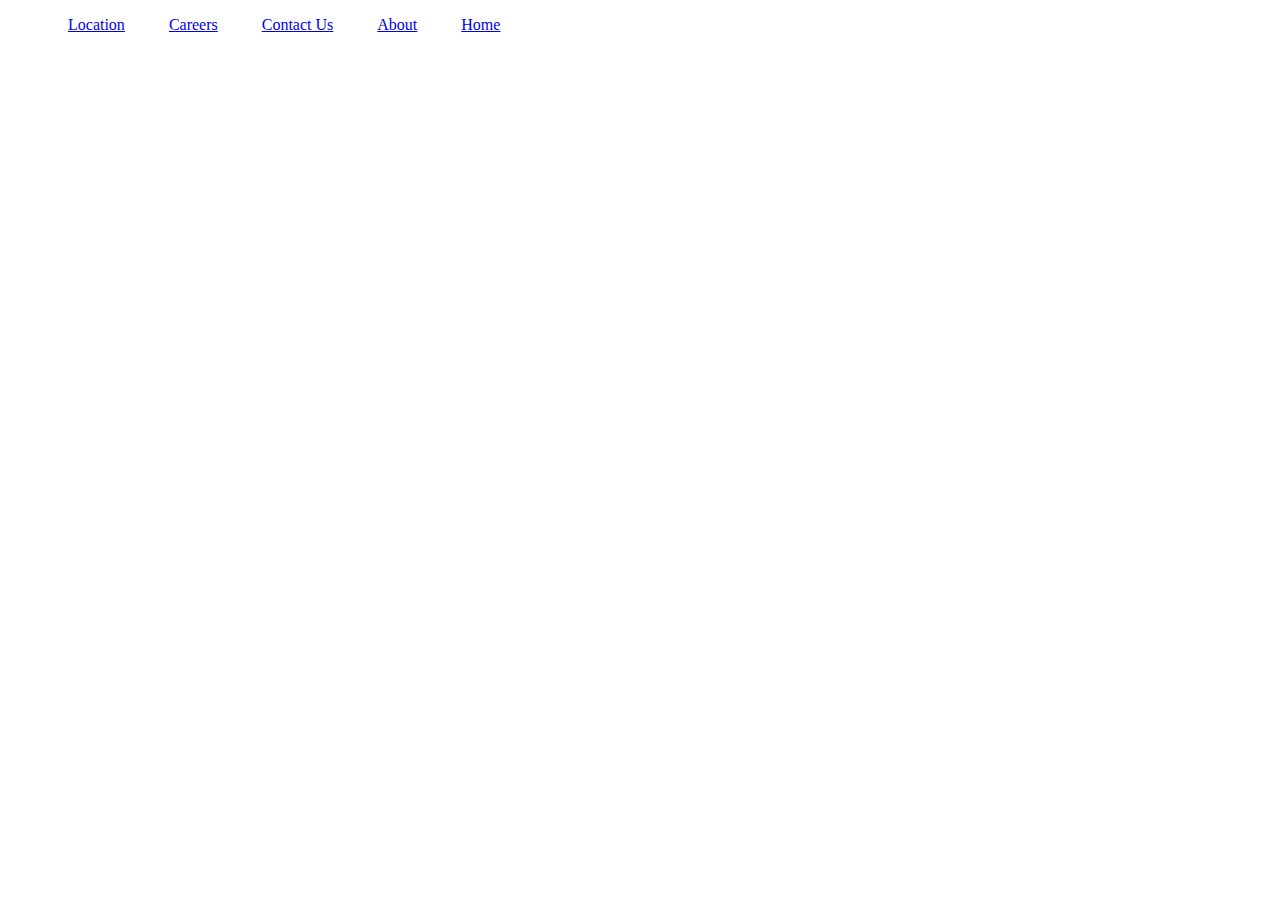
==== About.html @ 045ac7e6 "I chenged some file names" ====
<!DOCTYPE html>
<html lang="en">
<head>
    <meta charset="UTF-8">
    <meta http-equiv="X-UA-Compatible" content="IE=edge">
    <meta name="viewport" content="width=device-width, initial-scale=1.0">
    <title>Login</title>
    <link rel="stylesheet" href="style.css">
</head>
<body>
    <ul>
        <li><a href="Location.html">Location</a></li>
        <li><a href="Career.html">Careers</a></li>
        <li><a href="Contact Us.html">Contact Us</a></li>
        <li><a href="About.html">About</a></li>
        <li><a href="Home.html">Home</a></li>
    </ul>
</body>
</html>
---- style.css ----
#title{
    background-color: cadetblue;
    padding: 5px;
}
#intro{
background-color: blue;
height: 50px;
padding: 10px;
}
#heading{
background-color: grey;
font-size: large;
font-weight: bolder;
padding: 15px;
text-align: right;
height: 20px;
}
.back{
height: 400px;
background-color: aqua;
padding: 10px;
}
#contact{
background-color: green;
height: 60px;
padding: 10px;
}
#contact1{
    background-color: greenyellow;
    height: 60px;
    padding: 10px;
    }
#footer{
background-color: greenyellow;
height: 30px;
text-align: end;
padding: 2px;
}

li{
    display: inline;
    padding: 20px;
    text-align: end;
}

.column-profile {
    float: left;
    width: 50%;
    height: 400px;
    font-size: xx-large;
}

.row-profile {
    height: 400px;
}

.column-profile2 {
    float: right;
    background-color:aquamarine;
    height: 300px;
    width: 400px;
    margin-top: 40px;
    padding-right: 30px;
    margin-right: 100px;
    text-align: center;
}
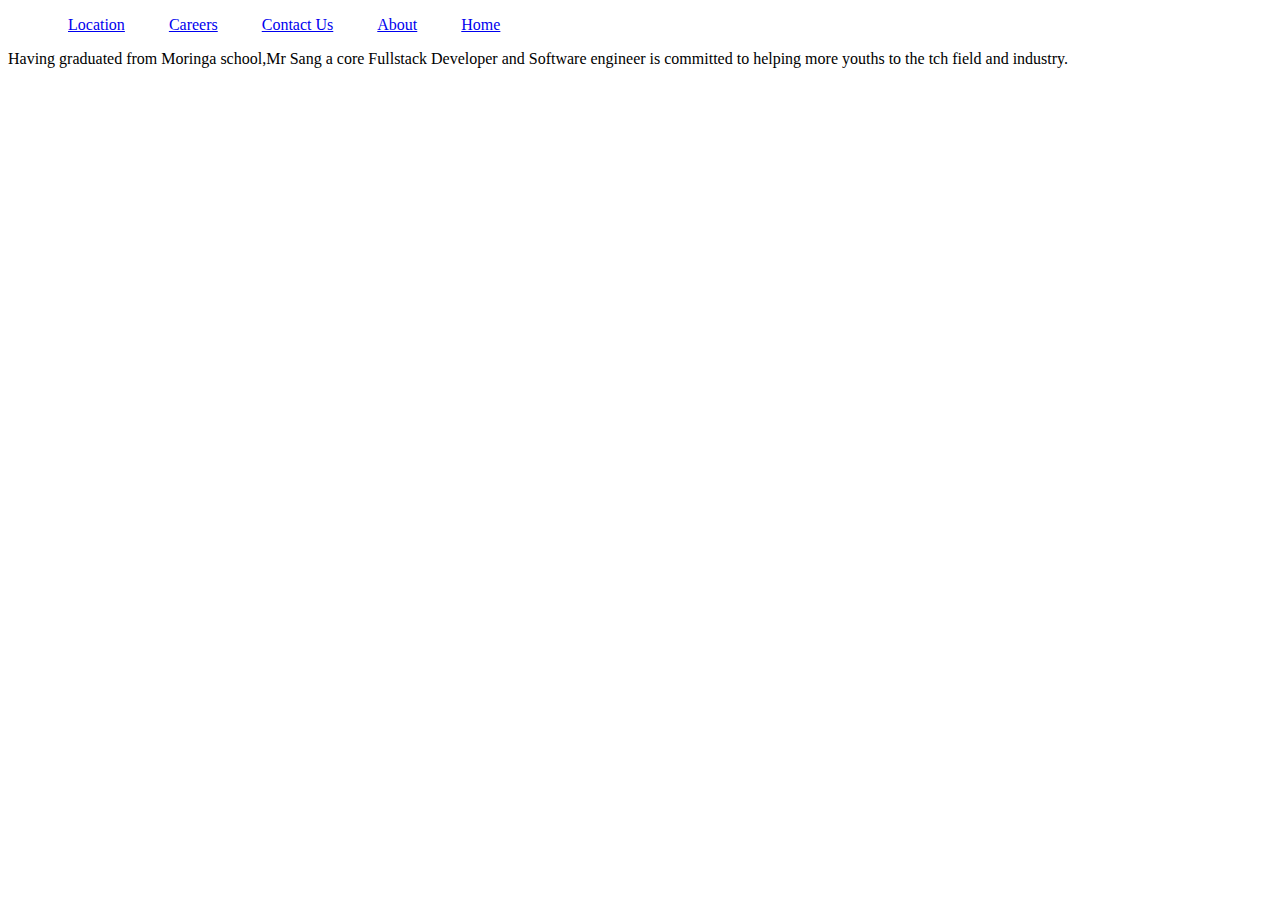
==== commit 893616f6: "add career page" ====
--- a/About.html
+++ b/About.html
@@ -10,10 +10,11 @@
 <body>
     <ul>
         <li><a href="Location.html">Location</a></li>
-        <li><a href="Career.html">Careers</a></li>
+        <li><a href="Careers.html">Careers</a></li>
         <li><a href="Contact Us.html">Contact Us</a></li>
         <li><a href="About.html">About</a></li>
-        <li><a href="Home.html">Home</a></li>
+        <li><a href="index.html">Home</a></li>
     </ul>
+    <p>Having graduated from Moringa school,Mr Sang a core Fullstack Developer and Software engineer is committed to helping more youths to the tch field and industry.</p>
 </body>
 </html>--- a/style.css
+++ b/style.css
@@ -1,9 +1,9 @@
 #title{
-    background-color: cadetblue;
+    background-color: gray;
     padding: 5px;
 }
 #intro{
-background-color: blue;
+background-color: gray;
 height: 50px;
 padding: 10px;
 }
@@ -19,19 +19,20 @@
 height: 400px;
 background-color: aqua;
 padding: 10px;
+text-align: left;
 }
 #contact{
-background-color: green;
+background-color: silver;
 height: 60px;
 padding: 10px;
 }
 #contact1{
-    background-color: greenyellow;
+    background-color: grey;
     height: 60px;
     padding: 10px;
     }
 #footer{
-background-color: greenyellow;
+background-color: darkgray;
 height: 30px;
 text-align: end;
 padding: 2px;
@@ -46,12 +47,20 @@
 .column-profile {
     float: left;
     width: 50%;
-    height: 400px;
+    height: 100%;
     font-size: xx-large;
+    background-image: url("image.jpeg");
+    background-size: cover;
+    background-repeat: no-repeat;
+    background-size:auto;
+    text-align: left;
+    margin-right: 10px;
 }
 
 .row-profile {
-    height: 400px;
+    height: 500px;
+    background-color: darkred;
+    
 }
 
 .column-profile2 {
@@ -64,3 +73,28 @@
     margin-right: 100px;
     text-align: center;
 }
+.profile-h2 {
+    margin-left: 500px;
+    margin-top: 200px;
+    font-size: 70px;
+    color: azure;
+    font-weight: bold;
+}
+button{
+    background-color: yellow;
+    height: 50px;
+    border-radius: 15pxgit;
+}
+input{
+    width: 100%;
+    padding: 20px;
+    border: 1px dotted black;
+    box-sizing: border-box;
+    margin-top: 6px;
+    margin-bottom: 16px;
+    resize: vertical;
+    background-color: azure;
+}
+.Location{
+    background-color: beige;
+}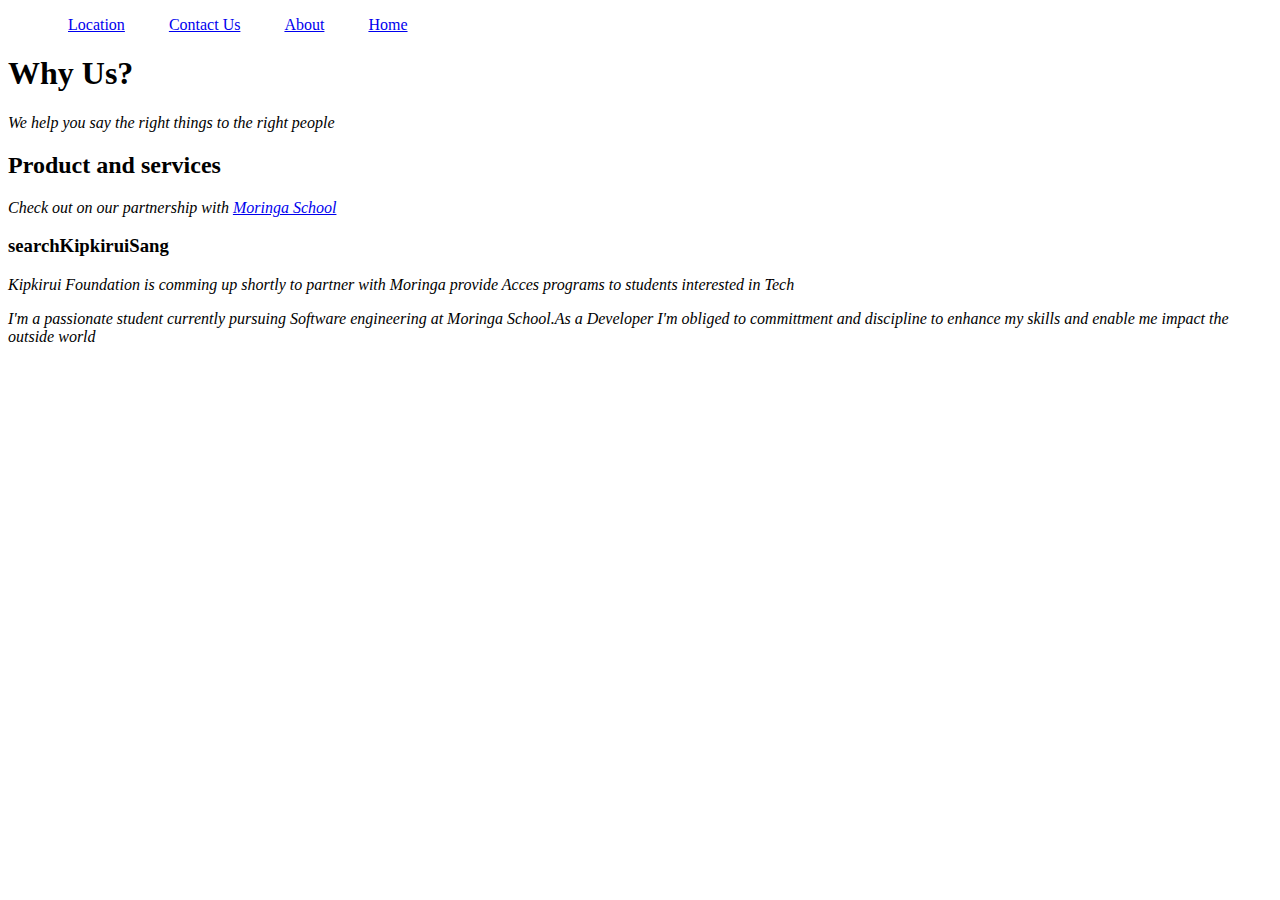
==== commit 6e995c3e: "I added info on about me" ====
--- a/About.html
+++ b/About.html
@@ -10,11 +10,16 @@
 <body>
     <ul>
         <li><a href="Location.html">Location</a></li>
-        <li><a href="Careers.html">Careers</a></li>
         <li><a href="Contact Us.html">Contact Us</a></li>
         <li><a href="About.html">About</a></li>
         <li><a href="index.html">Home</a></li>
     </ul>
-    <p>Having graduated from Moringa school,Mr Sang a core Fullstack Developer and Software engineer is committed to helping more youths to the tch field and industry.</p>
+    <h1><b>Why Us?</b></h1>
+    <p><em>We help you say the right things to the right people</em></p>
+    <h2><b>Product and services</b></h2>
+    <p><em>Check out on our partnership with <a href="www.moringaschool.com">Moringa School</a> </em></p>
+    <h3><b>searchKipkiruiSang</b></h3>
+    <p><em>Kipkirui Foundation is comming up shortly to partner with Moringa provide Acces programs to students interested in Tech</em></p>
+    <p><i>I'm a passionate student currently pursuing Software engineering at Moringa School.As a Developer I'm obliged to committment and discipline to enhance my skills and enable me impact the outside world</i></p>
 </body>
 </html>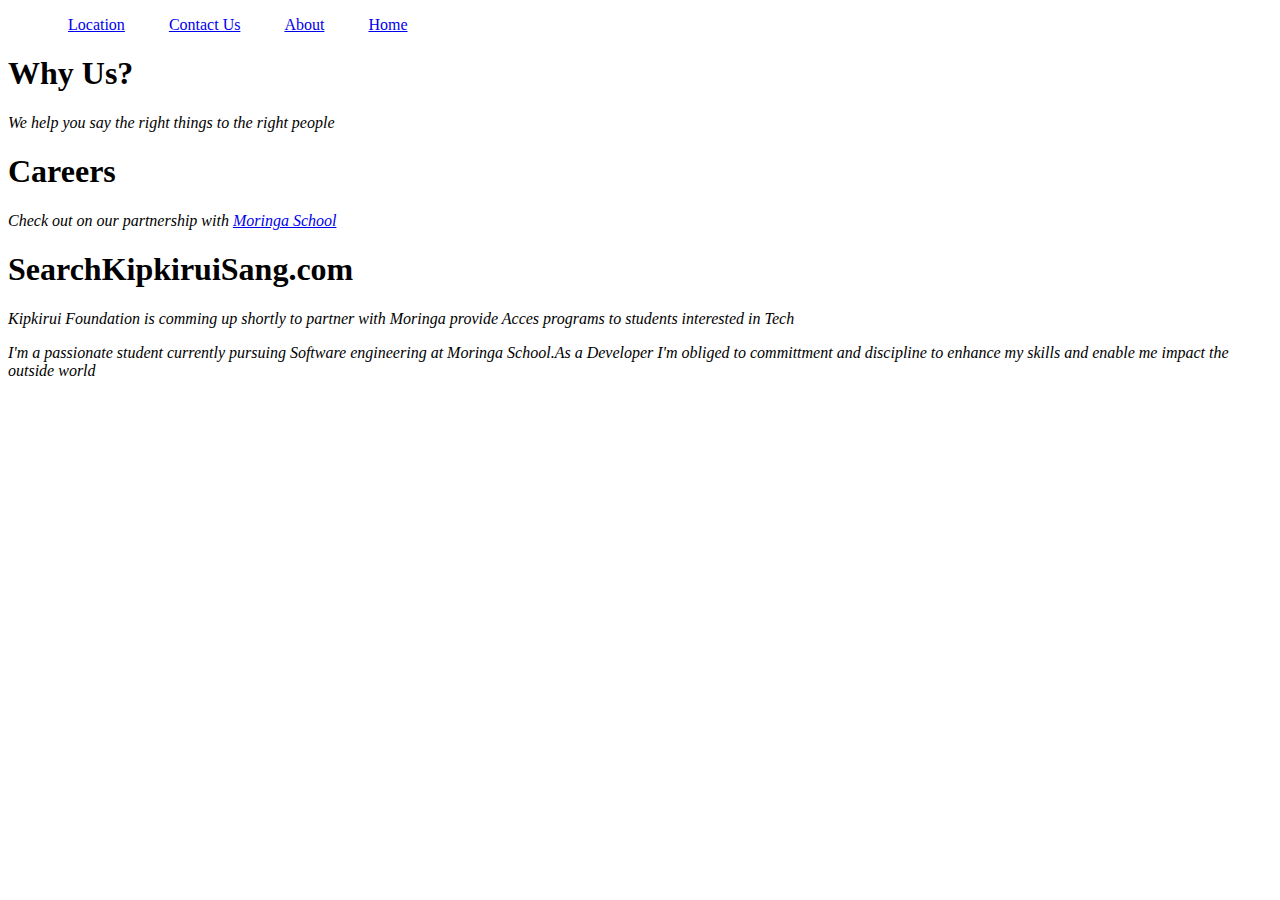
==== commit 31905523: "I corrected a link" ====
--- a/About.html
+++ b/About.html
@@ -16,9 +16,9 @@
     </ul>
     <h1><b>Why Us?</b></h1>
     <p><em>We help you say the right things to the right people</em></p>
-    <h2><b>Product and services</b></h2>
-    <p><em>Check out on our partnership with <a href="www.moringaschool.com">Moringa School</a> </em></p>
-    <h3><b>searchKipkiruiSang</b></h3>
+    <h1><b>Careers</b></h1>
+    <p><em>Check out on our partnership with <a href="http://www.moringaschool.com">Moringa School</a></em></p>
+    <h1><b>SearchKipkiruiSang.com</b></h1>
     <p><em>Kipkirui Foundation is comming up shortly to partner with Moringa provide Acces programs to students interested in Tech</em></p>
     <p><i>I'm a passionate student currently pursuing Software engineering at Moringa School.As a Developer I'm obliged to committment and discipline to enhance my skills and enable me impact the outside world</i></p>
 </body>
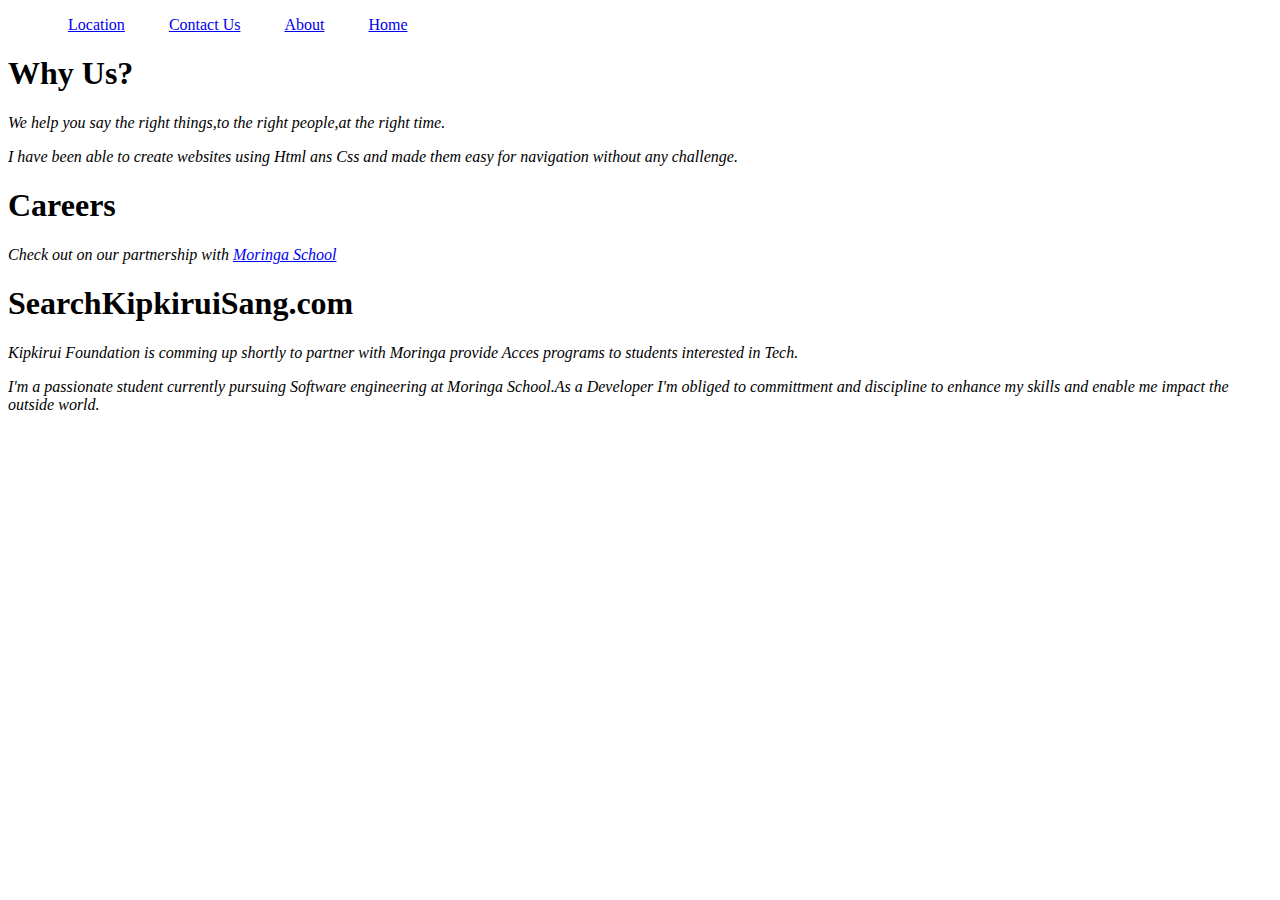
==== commit b294c7ff: "update" ====
--- a/About.html
+++ b/About.html
@@ -15,11 +15,12 @@
         <li><a href="index.html">Home</a></li>
     </ul>
     <h1><b>Why Us?</b></h1>
-    <p><em>We help you say the right things to the right people</em></p>
+    <p><em>We help you say the right things,to the right people,at the right time.</em></p>
+    <p><em>I have been able to create websites  using Html ans Css and made them easy for navigation without any challenge.</em></p>
     <h1><b>Careers</b></h1>
     <p><em>Check out on our partnership with <a href="http://www.moringaschool.com">Moringa School</a></em></p>
     <h1><b>SearchKipkiruiSang.com</b></h1>
-    <p><em>Kipkirui Foundation is comming up shortly to partner with Moringa provide Acces programs to students interested in Tech</em></p>
-    <p><i>I'm a passionate student currently pursuing Software engineering at Moringa School.As a Developer I'm obliged to committment and discipline to enhance my skills and enable me impact the outside world</i></p>
+    <p><em>Kipkirui Foundation is comming up shortly to partner with Moringa provide Acces programs to students interested in Tech.</em></p>
+    <p><i>I'm a passionate student currently pursuing Software engineering at Moringa School.As a Developer I'm obliged to committment and discipline to enhance my skills and enable me impact the outside world.</i></p>
 </body>
 </html>